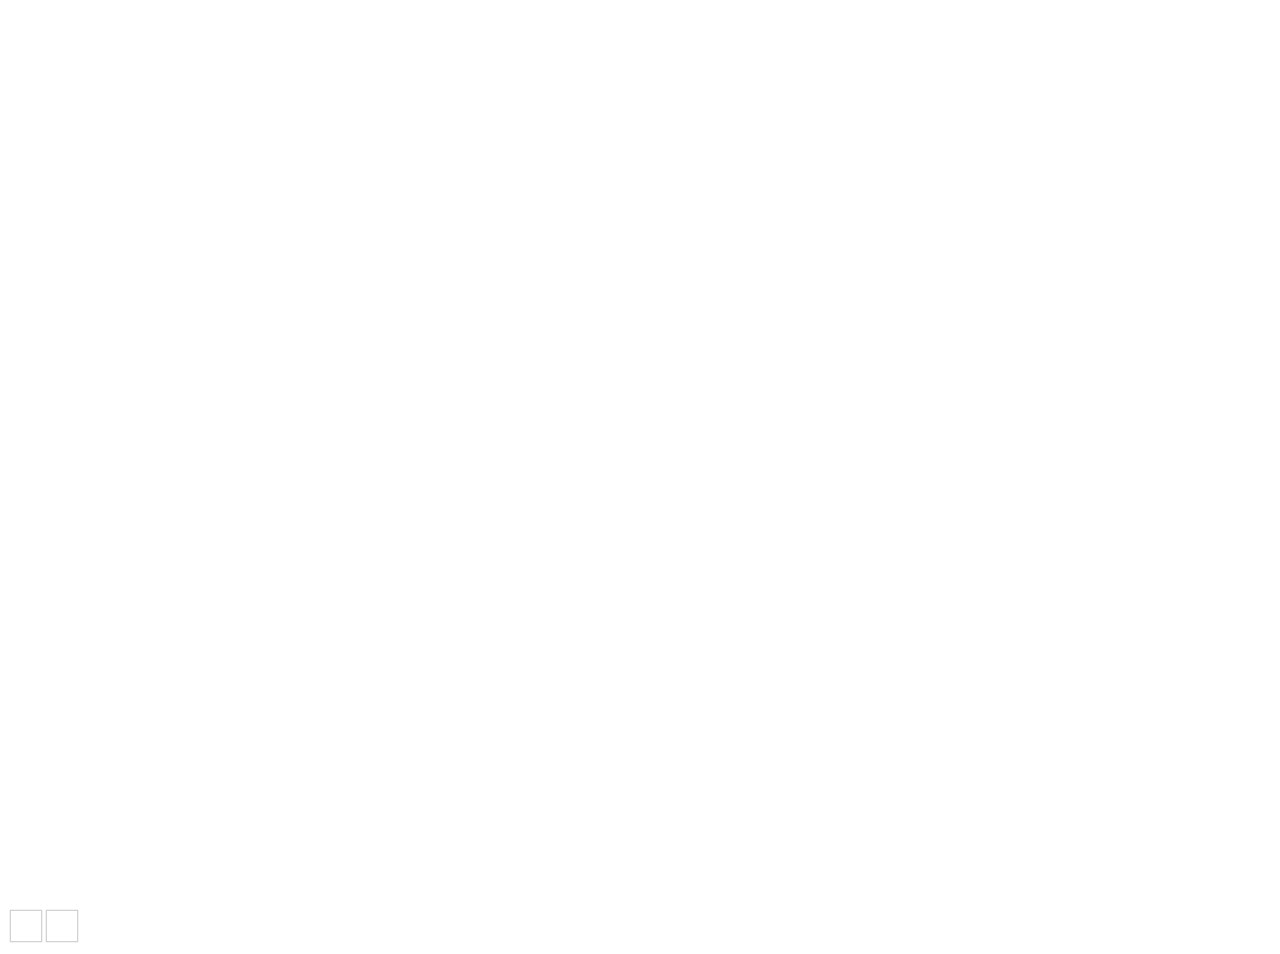
==== assist.html @ d94a0395 "Create assist.html" ====
<html>
  <head>
    <meta charset="utf-8" />
    <meta
      name="viewport"
      content="initial-scale=1,maximum-scale=1,user-scalable=no"
    />
    <!--
  ArcGIS API for JavaScript, https://js.arcgis.com
  For more information about the widgets-measurement-2d sample, read the original sample description at developers.arcgis.com.
  https://developers.arcgis.com/javascript/latest/sample-code/widgets-measurement-2d/index.html
  -->
<title>Measurement in 2D - 4.14</title>

    <style>
      html,
      body,
      #viewDiv {
        padding: 0;
        margin: 0;
        height: 100%;
        width: 100%;
      }

      #topbar {
        background: #fff;
        padding: 10px;
      }

      .action-button {
        font-size: 16px;
        background-color: transparent;
        border: 1px solid #d3d3d3;
        color: #6e6e6e;
        height: 32px;
        width: 32px;
        text-align: center;
        box-shadow: 0 0 1px rgba(0, 0, 0, 0.3);
      }

      .action-button:hover,
      .action-button:focus {
        background: red;
        color: #e4e4e4;
      }

      .active {
        background: #0079c1;
        color: #e4e4e4;
      }
    </style>

    <link
      rel="stylesheet"
      href="https://js.arcgis.com/4.14/esri/themes/light/main.css"
    />
    <script src="https://js.arcgis.com/4.14/"></script>

    <script>
      require([
        "esri/views/MapView",
        "esri/WebMap",
        "esri/widgets/DistanceMeasurement2D",
        "esri/widgets/AreaMeasurement2D",
				"esri/layers/GeoJSONLayer",
        "esri/views/MapView",
        "esri/widgets/Locate"
      ], function(MapView, WebMap, DistanceMeasurement2D, AreaMeasurement2D, GeoJSONLayer, MapView, Locate) {
        var activeWidget = null;

        // load a webmap
				
						const url =
          "https://opendata.arcgis.com/datasets/6ac5e325468c4cb9b905f1728d6fbf0f_0.geojson";
				
				 const template = {
          title: "Earthquake Info",
          content: "Magnitude {mag} {type} hit {place} on {time}",
          fieldInfos: [
            {
              fieldName: "time",
              format: {
                dateFormat: "short-date-short-time"
              }
            }
          ]
        };
				
				
				 const renderer = {
          type: "simple",
          field: "mag",
          symbol: {
            type: "simple-marker",
            color: "orange",
            outline: {
              color: "white"
            }
          },
          visualVariables: [
            {
              type: "size",
              field: "mag",
              stops: [
                {
                  value: 2.5,
                  size: "4px"
                },
                {
                  value: 8,
                  size: "40px"
                }
              ]
            }
          ]
        };

					const geojsonLayer = new GeoJSONLayer({
          url: url,
          copyright: "Refath Bari",
          popupTemplate: template,
          renderer: renderer //optional
        });
				  
				
				
					const webmap = new WebMap({
                    basemap: "streets",
			    layers: [geojsonLayer]
        });

        // create the map view
        const view = new MapView({
          container: "viewDiv",
          map: webmap,
					center: [-56.049, 38.485, 78],
          zoom: 3
        });
				
				
        var locateBtn = new Locate({
          view: view
        });

        view.ui.add(locateBtn, {
          position: "top-left"
        });
        // add the toolbar for the measurement widgets
        view.ui.add("topbar", "top-right");

        document
          .getElementById("distanceButton")
          .addEventListener("click", function() {
            setActiveWidget(null);
            if (!this.classList.contains("active")) {
              setActiveWidget("distance");
            } else {
              setActiveButton(null);
            }
          });

        document
          .getElementById("areaButton")
          .addEventListener("click", function() {
            setActiveWidget(null);
            if (!this.classList.contains("active")) {
              setActiveWidget("area");
            } else {
              setActiveButton(null);
            }
          });

        function setActiveWidget(type) {
          switch (type) {
            case "distance":
              activeWidget = new DistanceMeasurement2D({
                view: view
              });

              // skip the initial 'new measurement' button
              activeWidget.viewModel.newMeasurement();

              view.ui.add(activeWidget, "top-right");
              setActiveButton(document.getElementById("distanceButton"));
              break;
            case "area":
              activeWidget = new AreaMeasurement2D({
                view: view
              });

              // skip the initial 'new measurement' button
              activeWidget.viewModel.newMeasurement();

              view.ui.add(activeWidget, "top-right");
              setActiveButton(document.getElementById("areaButton"));
              break;
            case null:
              if (activeWidget) {
                view.ui.remove(activeWidget);
                activeWidget.destroy();
                activeWidget = null;
              }
              break;
          }
        }

        function setActiveButton(selectedButton) {
          // focus the view to activate keyboard shortcuts for sketching
          view.focus();
          var elements = document.getElementsByClassName("active");
          for (var i = 0; i < elements.length; i++) {
            elements[i].classList.remove("active");
          }
          if (selectedButton) {
            selectedButton.classList.add("active");
          }
        }
      });
    </script>
  </head>

  <body>
    <div id="viewDiv"></div>
    <div id="topbar">
      <button
        class="action-button esri-icon-measure-line"
        id="distanceButton"
        type="button"
        title="Measure distance between two or more points"
      ></button>
      <button
        class="action-button esri-icon-measure-area"
        id="areaButton"
        type="button"
        title="Measure area"
      ></button>
    </div>
  </body>
</html>
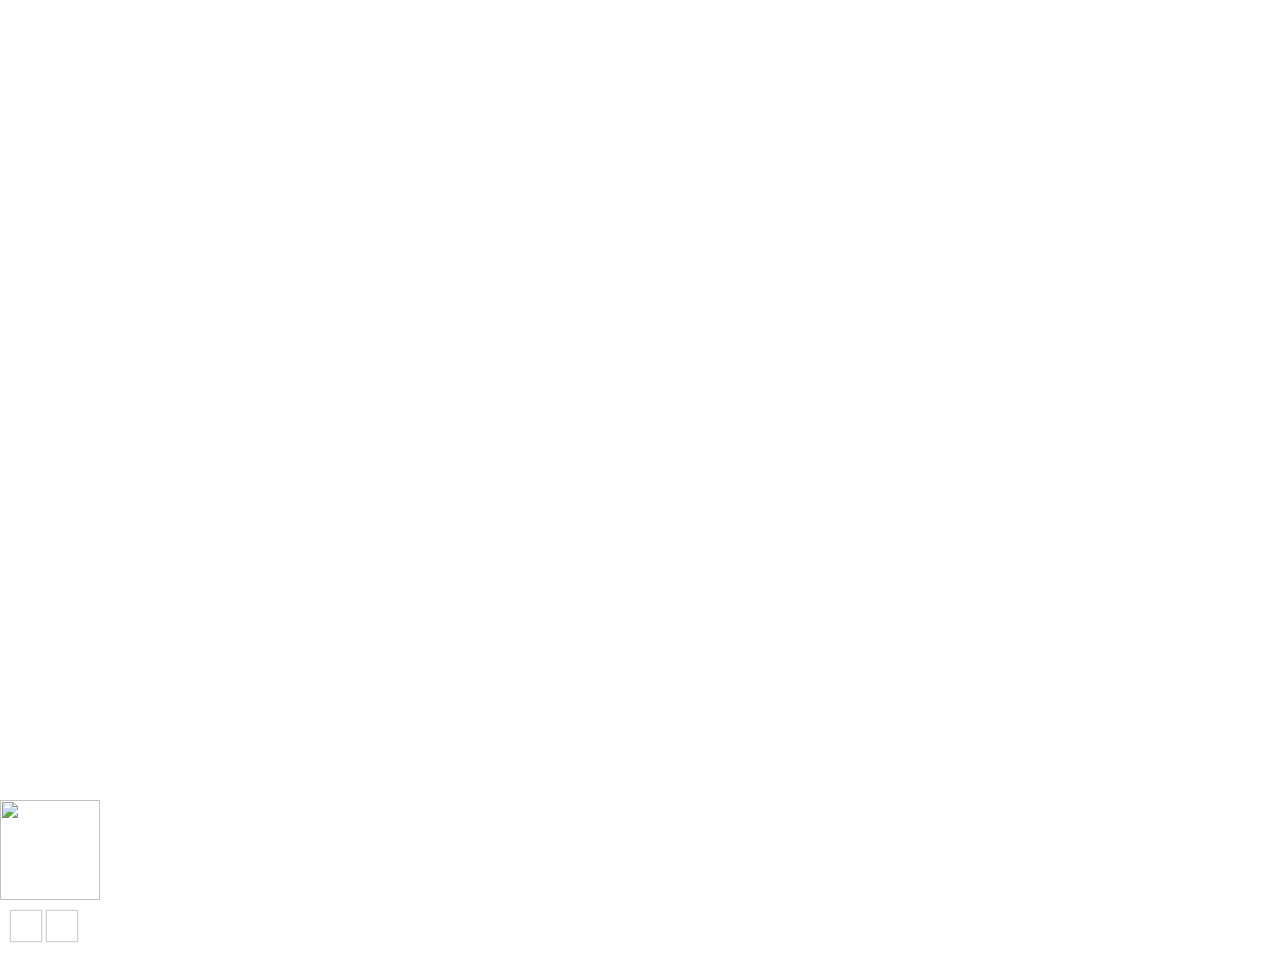
==== commit 0174d616: "Update assist.html" ====
--- a/assist.html
+++ b/assist.html
@@ -235,5 +235,15 @@
         title="Measure area"
       ></button>
     </div>
+	  <a href="https://hangouts.google.com/webchat/start"><img src="https://www.levelaccess.com/wp-content/uploads/2017/11/CVAA-02.png" id="fixedbutton" width = "100px"></a>
+
+<style>
+	#fixedbutton {
+    position: fixed;
+    bottom: 0px;
+    left: 0px; 
+	z-index: 999999;
+}
+</style>
   </body>
 </html>
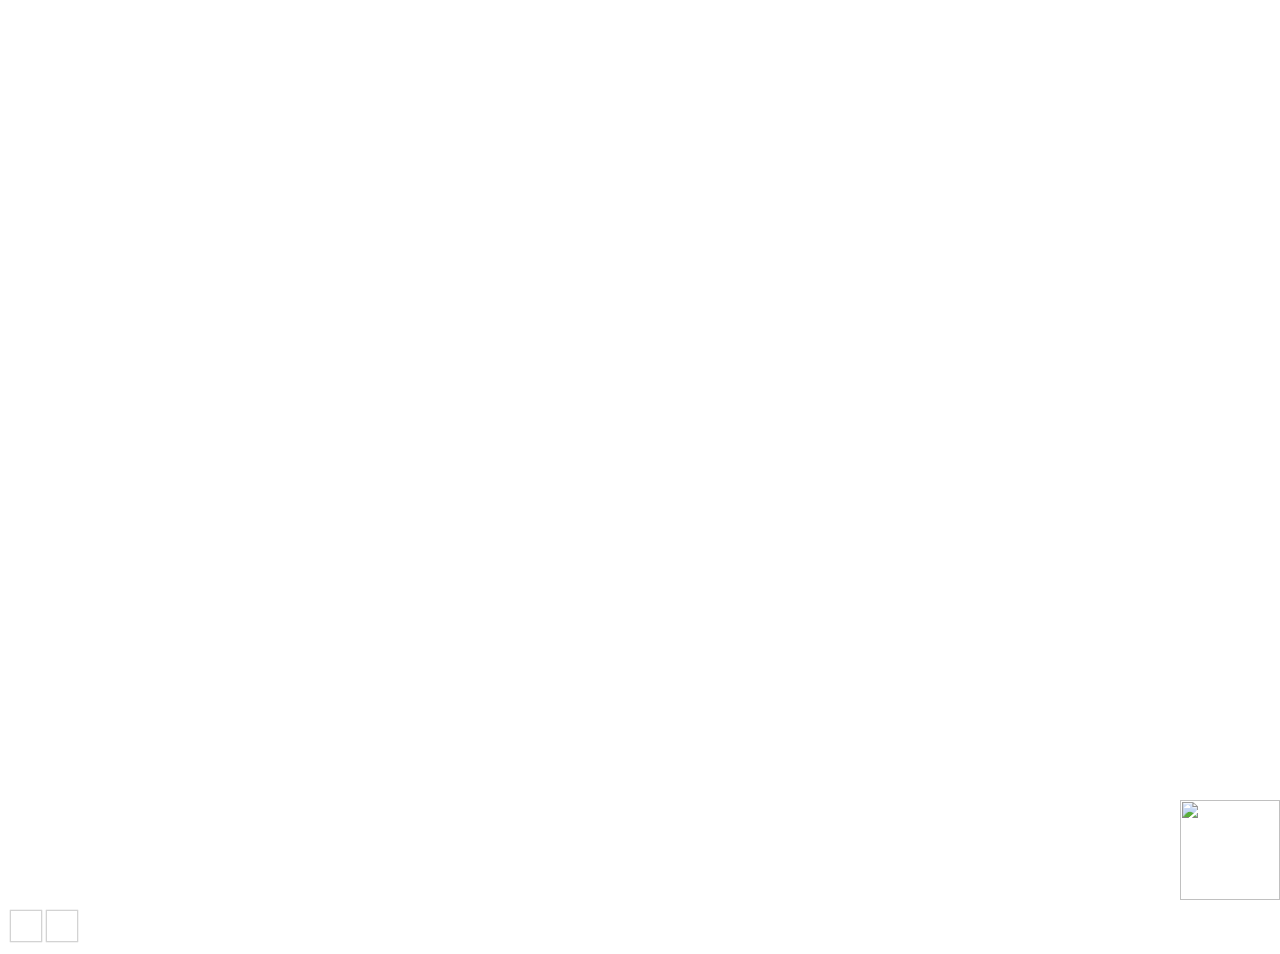
==== commit eea159cf: "Update assist.html" ====
--- a/assist.html
+++ b/assist.html
@@ -241,7 +241,7 @@
 	#fixedbutton {
     position: fixed;
     bottom: 0px;
-    left: 0px; 
+    right: 0px; 
 	z-index: 999999;
 }
 </style>
